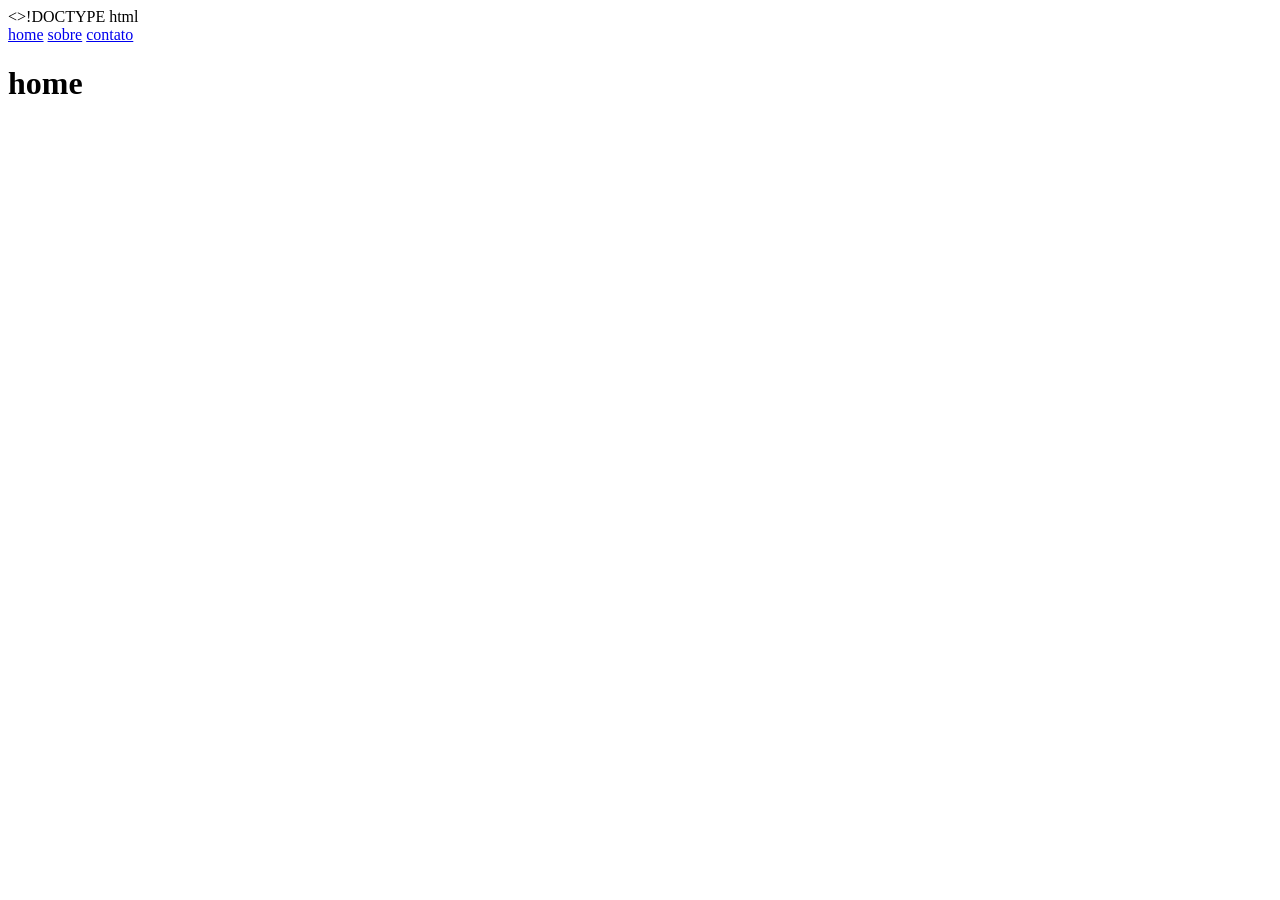
==== contato.html @ 8d76d53b "aula completa" ====
<>!DOCTYPE html
<html lang="en">
<head>
    <meta charset="UTF-8">
    <meta name="viewport" content="width=device-width, initial-scale=1.0">
    <title>Document</title>
</head>
<body>
    <nav>
        <a class="menu-link" href="index.html">home</a>
        <a class="menu-link" href="sobre.html">sobre</a>
        <a class="menu-link" href="contato.html">contato</a>



    </nav>
    <h1>home</h1>
</body>
</html>
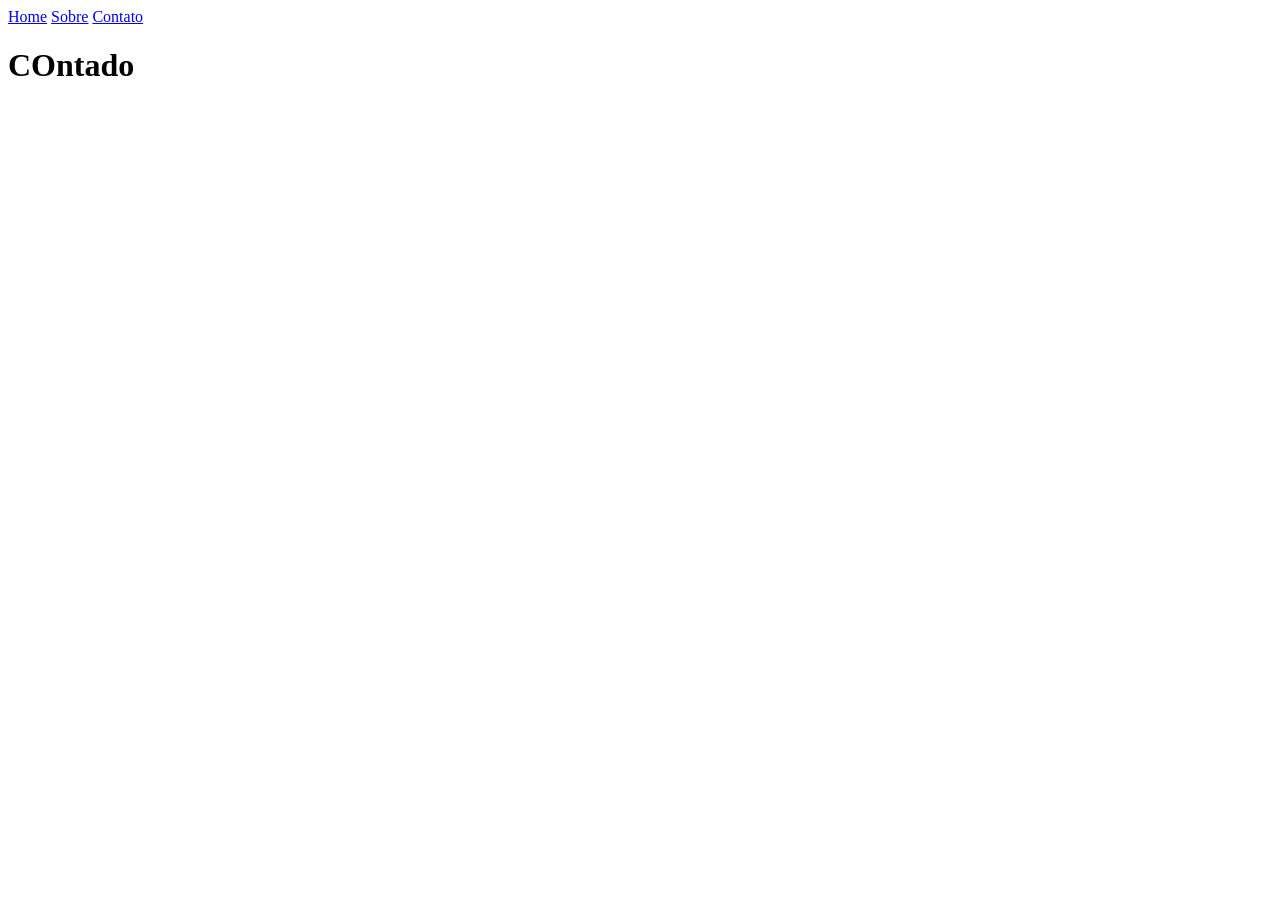
==== commit c712c001: "aula feita" ====
--- a/contato.html
+++ b/contato.html
@@ -1,19 +1,21 @@
-<>!DOCTYPE html
+<!DOCTYPE html>
 <html lang="en">
 <head>
     <meta charset="UTF-8">
     <meta name="viewport" content="width=device-width, initial-scale=1.0">
-    <title>Document</title>
+    <title>Contato</title>
+        <link 
+    rel="stylesheet" 
+    href="./css/style.css">
 </head>
 <body>
     <nav>
-        <a class="menu-link" href="index.html">home</a>
-        <a class="menu-link" href="sobre.html">sobre</a>
-        <a class="menu-link" href="contato.html">contato</a>
-
-
+        <a class="menu-link" href="index.html">Home</a>
+        <a class="menu-link" href="sobre.html">Sobre</a>
+        <a class="menu-link" href="contato.html">Contato</a>
 
     </nav>
-    <h1>home</h1>
+    <h1>COntado</h1>
+
 </body>
 </html>
